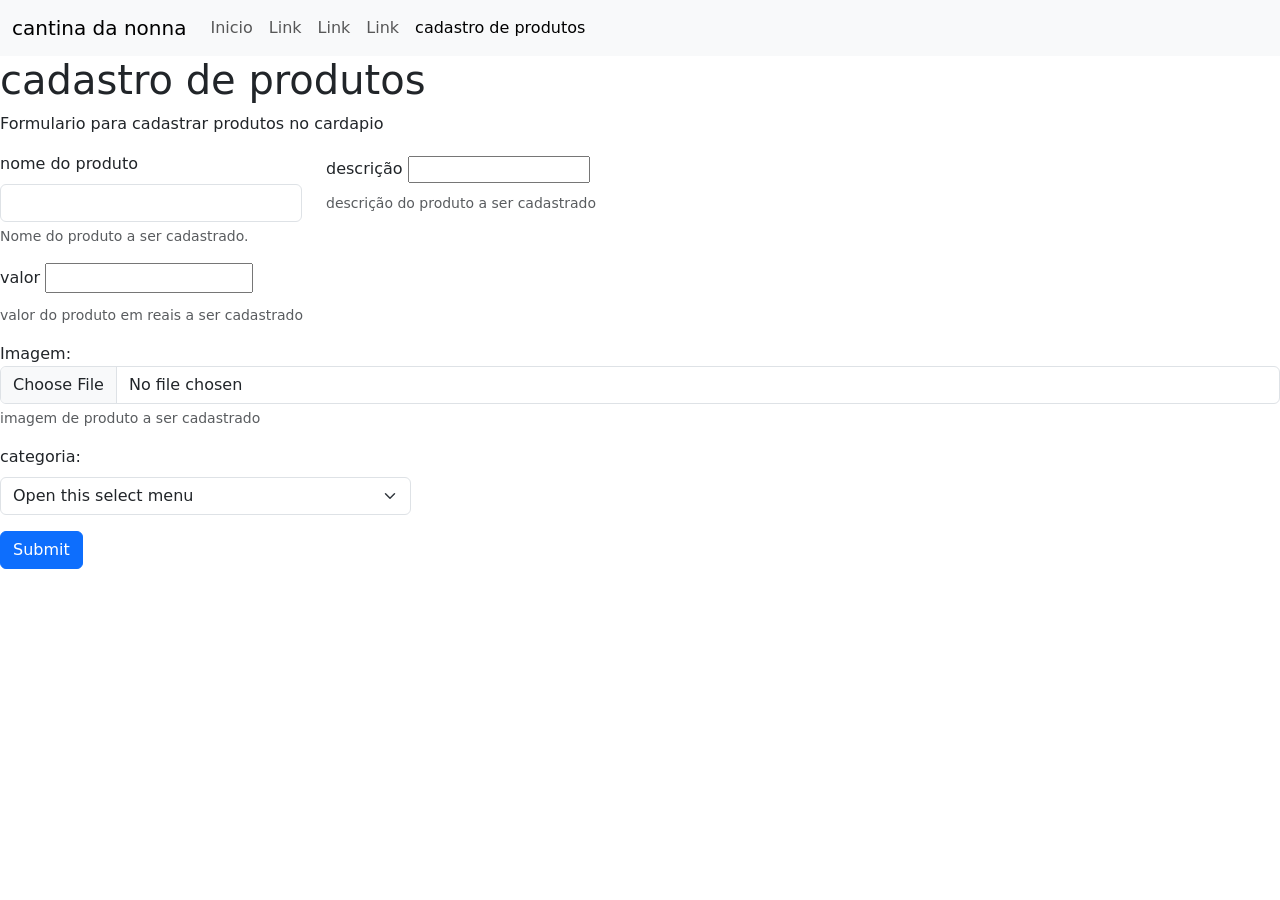
==== cadastro-produtos.html @ 9a1a9405 "AULA8" ====
<!DOCTYPE html>
<html lang="pt-br">

<head>
    <meta charset="UTF-8">
    <meta name="viewport" content="width=device-width, initial-scale=1.0">
    <title>Cadastro de produtos</title>
    <link href="https://cdn.jsdelivr.net/npm/bootstrap@5.3.8/dist/css/bootstrap.min.css" rel="stylesheet"
        integrity="sha384-sRIl4kxILFvY47J16cr9ZwB07vP4J8+LH7qKQnuqkuIAvNWLzeN8tE5YBujZqJLB" crossorigin="anonymous">
</head>

<body>
    <nav class="navbar navbar-expand-lg bg-body-tertiary">
        <div class="container-fluid">
            <a class="navbar-brand" href="#">cantina da nonna</a>
            <button class="navbar-toggler" type="button" data-bs-toggle="collapse"
                data-bs-target="#navbarSupportedContent" aria-controls="navbarSupportedContent" aria-expanded="false"
                aria-label="Toggle navigation">
                <span class="navbar-toggler-icon"></span>
            </button>
            <div class="collapse navbar-collapse" id="navbarSupportedContent">
                <ul class="navbar-nav me-auto mb-2 mb-lg-0">
                    <li class="nav-item">
                        <a class="nav-link" href="/index.html">Inicio</a>
                    </li>
                    <li class="nav-item">
                        <a class="nav-link" href="/cardapio.html">Link</a>
                    </li>
                    <li class="nav-item">
                        <a class="nav-link" href="/reserva.html">Link</a>
                    </li>

                    <li class="nav-item">
                        <a class="nav-link" href="cadastro-produtos.html">Link</a>
                    </li>




                    <li class="nav-item">
                        <a class="nav-link active" aria-current="page" href="/cadastrado-produtos.html">cadastro de
                            produtos</a>
                    </li>
                </ul>
            </div>
        </div>
    </nav>





    <main>
        <h1>cadastro de produtos</h1>
        <p>Formulario para cadastrar produtos no cardapio </p>


        <form>

            <div class="row">

                <div class="col-md-3 col-sm-12 mb-3">

                    <label for="nome-produto" class="form-label">nome do produto</label>
                    <input type="text" class="form-control" id="exampleInputEmail1"
                        aria-describedby="nome-produto-help">
                    <div id="nome-produto-help" class="form-text">Nome do produto a ser cadastrado.</div>
                </div>
                <div class="col-md-3 col-sm-12 mb-3">
                    <label for="descricao-produto" class="form-label">descrição</label>
                    <input type="descricao-produto-help" class="form-text" id="descricao-produto"
                        aria-activedescendant="descricao">
                    <div id="descricao-produto-help" class="form-text">descrição do produto a ser cadastrado</div>
                </div>

            </div>
            <div class="col-md-3 col-sm-12 mb-3">
                <label for="valor-produto" class="form-label">valor</label>
                <input type="number" class="form-label" id="valor-produto" aria-describedby="valor-produto-help">
                <div id="valor-produto-help" class="form-text">valor do produto em reais a ser cadastrado</div>
            </div>
            <div class="row">
                <div class="mb-3">
                    <label for="imagem-produto" class="form label">Imagem:</label>
                    <input class="form-control" type="file" id="imagem-produto" aria-describedby="imagem-produto-help">
                    <div id="imagem-produto-help" class="form-text">imagem de produto a ser cadastrado</div>


                </div>
                <div class="col-md-4 col-sm-12 mb-3">
                    <label for="catergoria-produto" class="form-label">categoria:</label>
                    <select class="form-select" id="categoria-produto" aria-label="Default select example"
                        aria-describedby="categoria-produto-help">

                        <option selected>Open this select menu</option>
                        <option value="1">massas</option>
                        <option value="2">pizzas</option>
                        <option value="3">entradas</option>
                        <option value="2">bebidas</option>
                        <option value="3">sobremesas</option>



                    </select>

                </div>


            </div>





            <button type="submit" class="btn btn-primary">Submit</button>
        </form>
    </main>







    <script src="https://cdn.jsdelivr.net/npm/bootstrap@5.3.8/dist/js/bootstrap.bundle.min.js"
        integrity="sha384-FKyoEForCGlyvwx9Hj09JcYn3nv7wiPVlz7YYwJrWVcXK/BmnVDxM+D2scQbITxI"
        crossorigin="anonymous"></script>
</body>


</html>
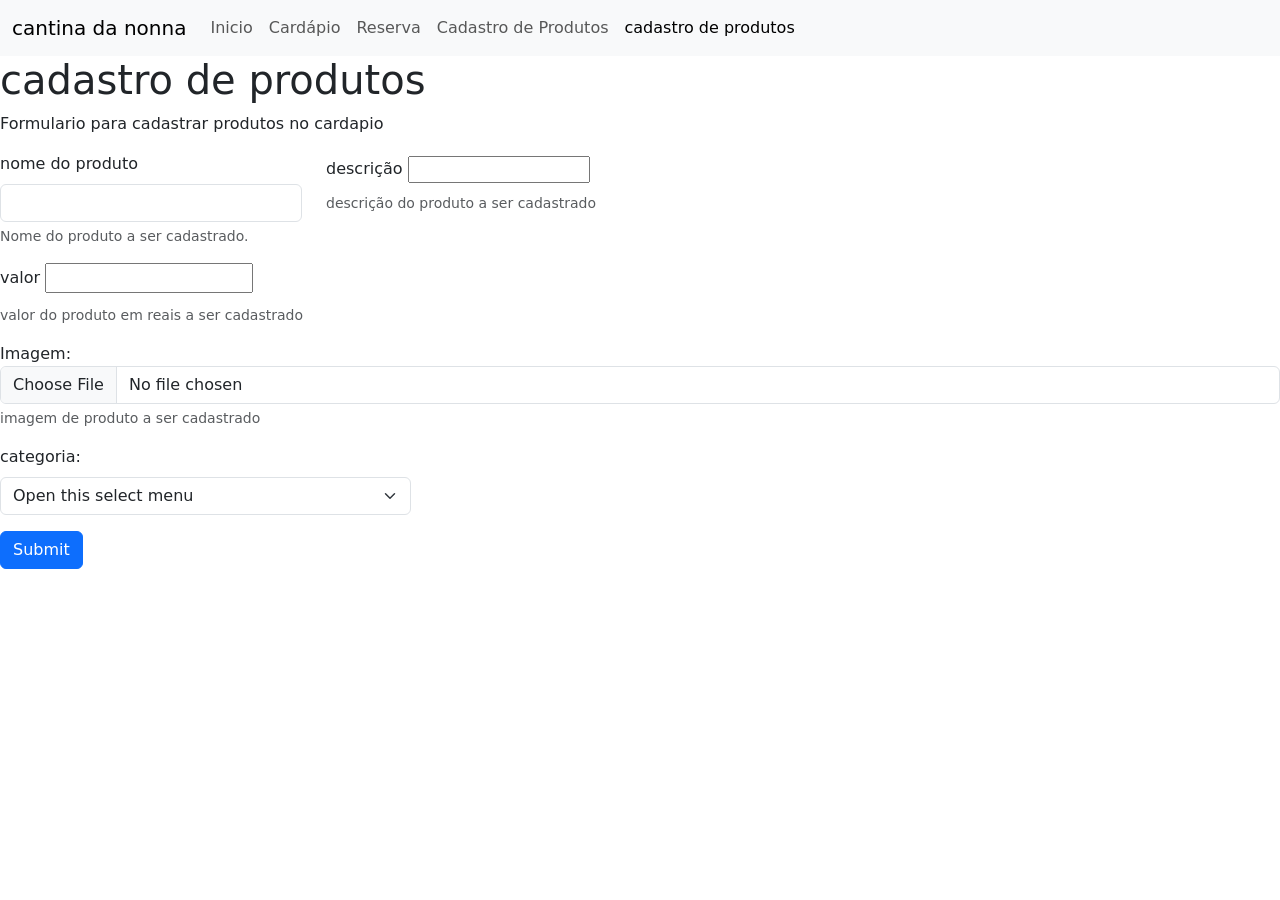
==== commit 140367ca: "aula melhor 222222" ====
--- a/cadastro-produtos.html
+++ b/cadastro-produtos.html
@@ -24,14 +24,14 @@
                         <a class="nav-link" href="/index.html">Inicio</a>
                     </li>
                     <li class="nav-item">
-                        <a class="nav-link" href="/cardapio.html">Link</a>
+                        <a class="nav-link" href="/cardapio.html">Cardápio</a>
                     </li>
                     <li class="nav-item">
-                        <a class="nav-link" href="/reserva.html">Link</a>
+                        <a class="nav-link" href="/reserva.html">Reserva</a>
                     </li>
 
                     <li class="nav-item">
-                        <a class="nav-link" href="cadastro-produtos.html">Link</a>
+                        <a class="nav-link" href="cadastro-produtos.html">Cadastro de Produtos</a>
                     </li>
 
 
